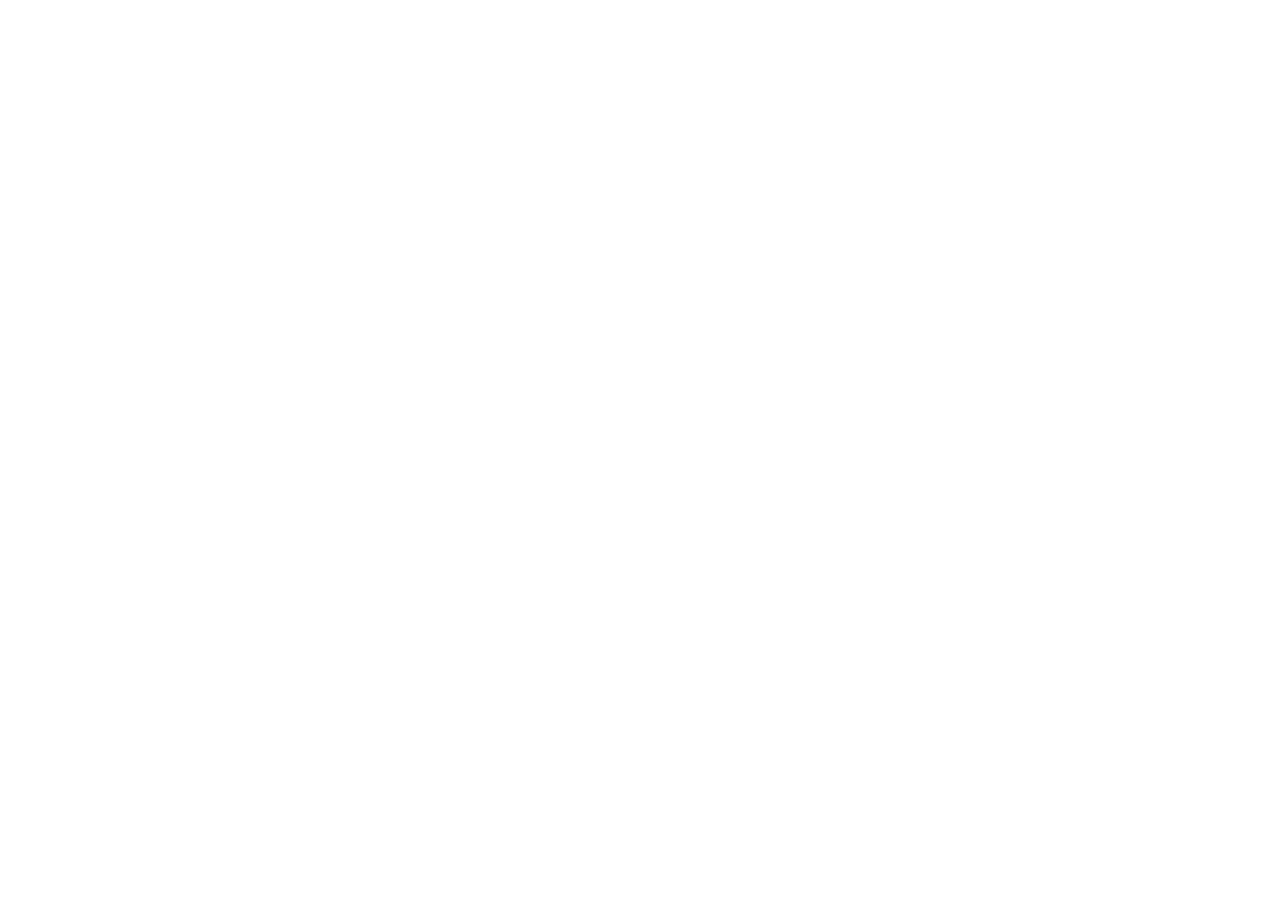
==== 4MET/index.html @ 6f32fc56 "4MET boostrap GO !" ====
<!DOCTYPE html>
<html>
<head>
	<title>4MET</title>
	<!-- Bootsrap CSS -->
	<link rel="stylesheet" type="text/css" href="css/bootstrap.css">
	<!-- Custom CSS -->
	<link rel="stylesheet" type="text/css" href="css/style.css">
</head>
<body>

	<!-- Jquery JS -->
	<script type="text/javascript" src="js/jquery-2.0.3.min.js"></script>
	<!-- Bootsrap JS -->
	<script type="text/javascript" src="js/bootstrap.js"></script>
	<!-- Custom JS -->
	<script type="text/javascript" src="js/app.js"></script>
</body>
</html>
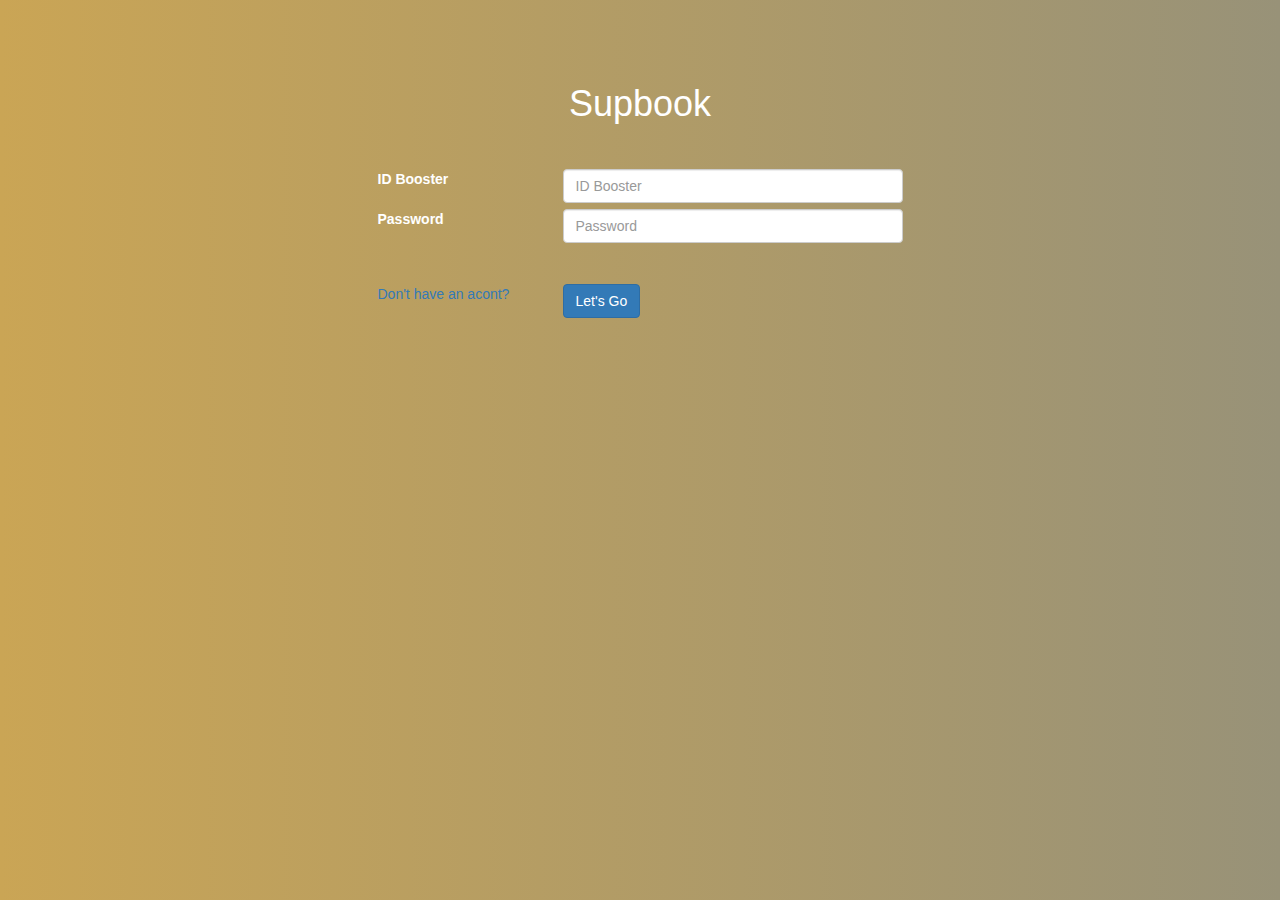
==== commit 8b37a650: "maj css page login" ====
--- a/4MET/index.html
+++ b/4MET/index.html
@@ -6,9 +6,48 @@
 	<link rel="stylesheet" type="text/css" href="css/bootstrap.css">
 	<!-- Custom CSS -->
 	<link rel="stylesheet" type="text/css" href="css/style.css">
+
 </head>
 <body>
-
+<div class="container">
+		<div class="row">
+			<div class="col-md-6 col-md-offset-3 col-xs-8 col-xs-offset-2 login_form">
+				<h1 align="center">Supbook</h1>
+				</br>		
+				<form>
+					<div class="form-group">
+						<label for="username_form" class="col-sm-4 form-control-label">ID Booster</label>
+				   		<div class="col-sm-8">
+				     	<input type="name" class="form-control transparent-input" id="username_form" placeholder="ID Booster" required>
+				    	</div>
+					</div>
+					<br/><br/>
+					<div class="form-group">
+						<label for="password_form" class="col-sm-4 form-control-label">Password</label>
+				   		<div class="col-sm-8">
+				     	<input type="name" class="form-control transparent-input" id="password_form" placeholder="Password" required>
+				    	</div>
+					</div>
+					<br/>
+					<br/>
+					<br/>
+					<div class="form-group">
+					
+						<a class="col-sm-4" href="#">Don't have an acont?</a>
+				   		<div class="col-sm-8">
+			
+						<button class="btn btn-primary" type="submit">Let's Go</button>
+				    	</div>
+					</div>
+					
+				
+					
+				</form>
+			
+		</div>
+				
+	</div>
+</div>
 	<!-- Jquery JS -->
 	<script type="text/javascript" src="js/jquery-2.0.3.min.js"></script>
 	<!-- Bootsrap JS -->
--- a/4MET/css/style.css
+++ b/4MET/css/style.css
@@ -0,0 +1,11 @@
+body {
+    background: linear-gradient(to right, #caa555 , #989278);
+	color:white;
+}
+
+.container{
+	padding-top: 5%;
+}
+.container-b{
+	padding-top: 10%;
+}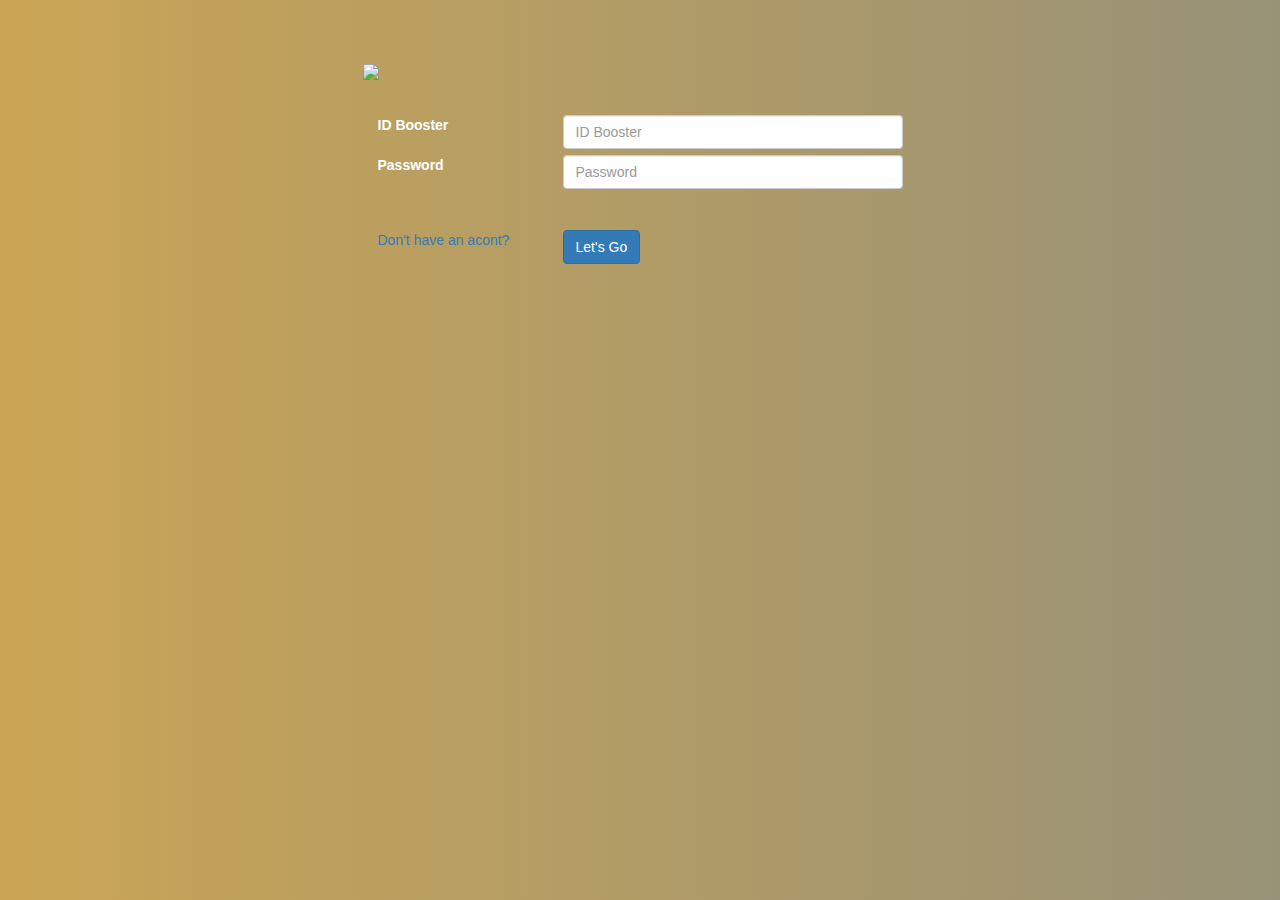
==== commit 66bd7a35: "ajout logo index.html" ====
--- a/4MET/index.html
+++ b/4MET/index.html
@@ -12,7 +12,7 @@
 <div class="container">
 		<div class="row">
 			<div class="col-md-6 col-md-offset-3 col-xs-8 col-xs-offset-2 login_form">
-				<h1 align="center">Supbook</h1>
+				<a href="#" ><img src="image\logo.png" id="Supbook" class="img-responsive"></a>
 				</br>		
 				<form>
 					<div class="form-group">
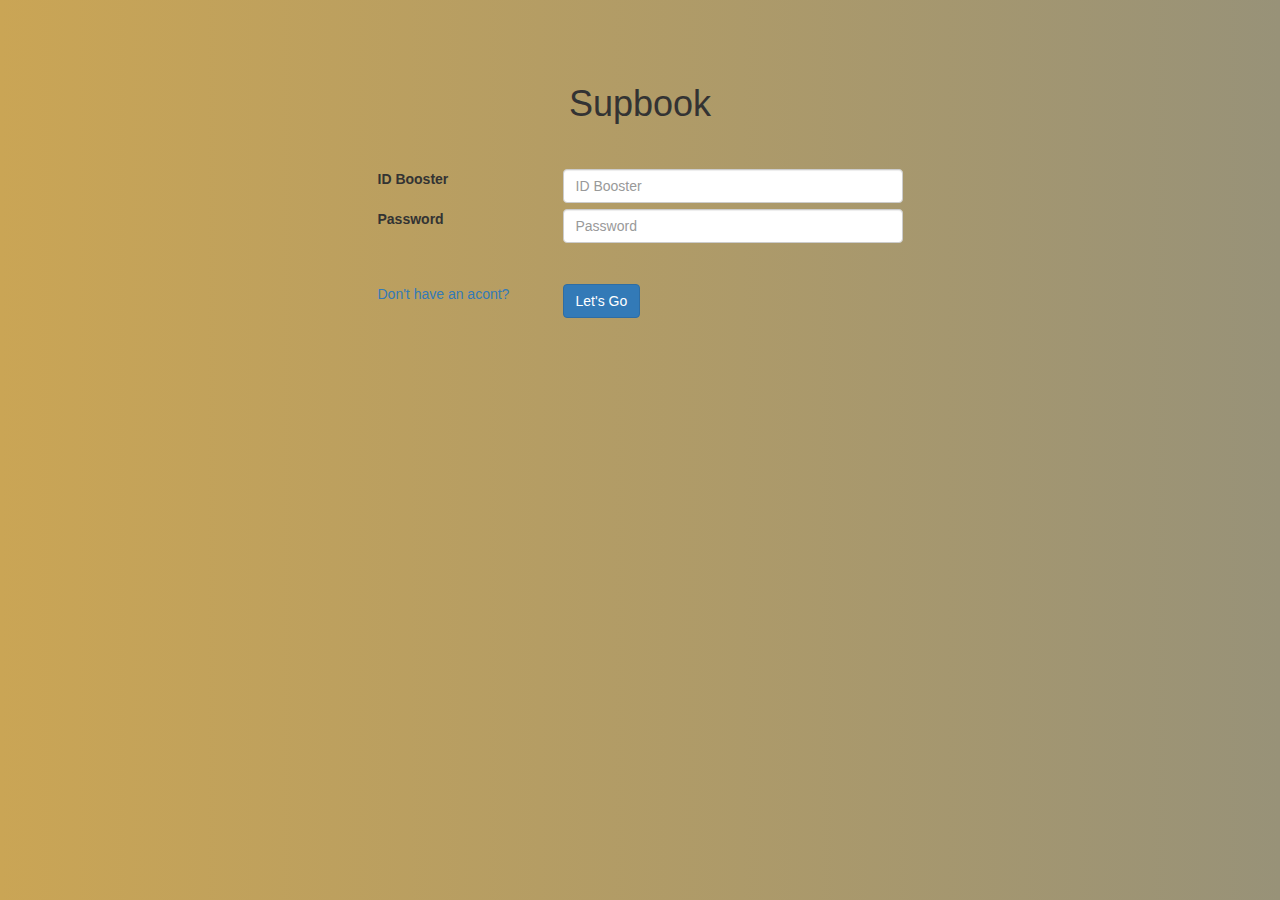
==== commit af10291d: "Merge branch 'master' of https://github.com/Wyllem/LMAE-website" ====
--- a/4MET/index.html
+++ b/4MET/index.html
@@ -9,10 +9,10 @@
 
 </head>
 <body>
-<div class="container">
+<div class="container bloc1">
 		<div class="row">
 			<div class="col-md-6 col-md-offset-3 col-xs-8 col-xs-offset-2 login_form">
-				<a href="#" ><img src="image\logo.png" id="Supbook" class="img-responsive"></a>
+				<h1 align="center">Supbook</h1>
 				</br>		
 				<form>
 					<div class="form-group">
--- a/4MET/css/style.css
+++ b/4MET/css/style.css
@@ -1,11 +1,17 @@
 body {
     background: linear-gradient(to right, #caa555 , #989278);
+
+}
+
+.register_form {
+	color: white;
+}
+
+.register_form input {
+	border-radius: 0px !important;
 	color:white;
 }
 
-.container{
+.bloc1{
 	padding-top: 5%;
 }
-.container-b{
-	padding-top: 10%;
-}